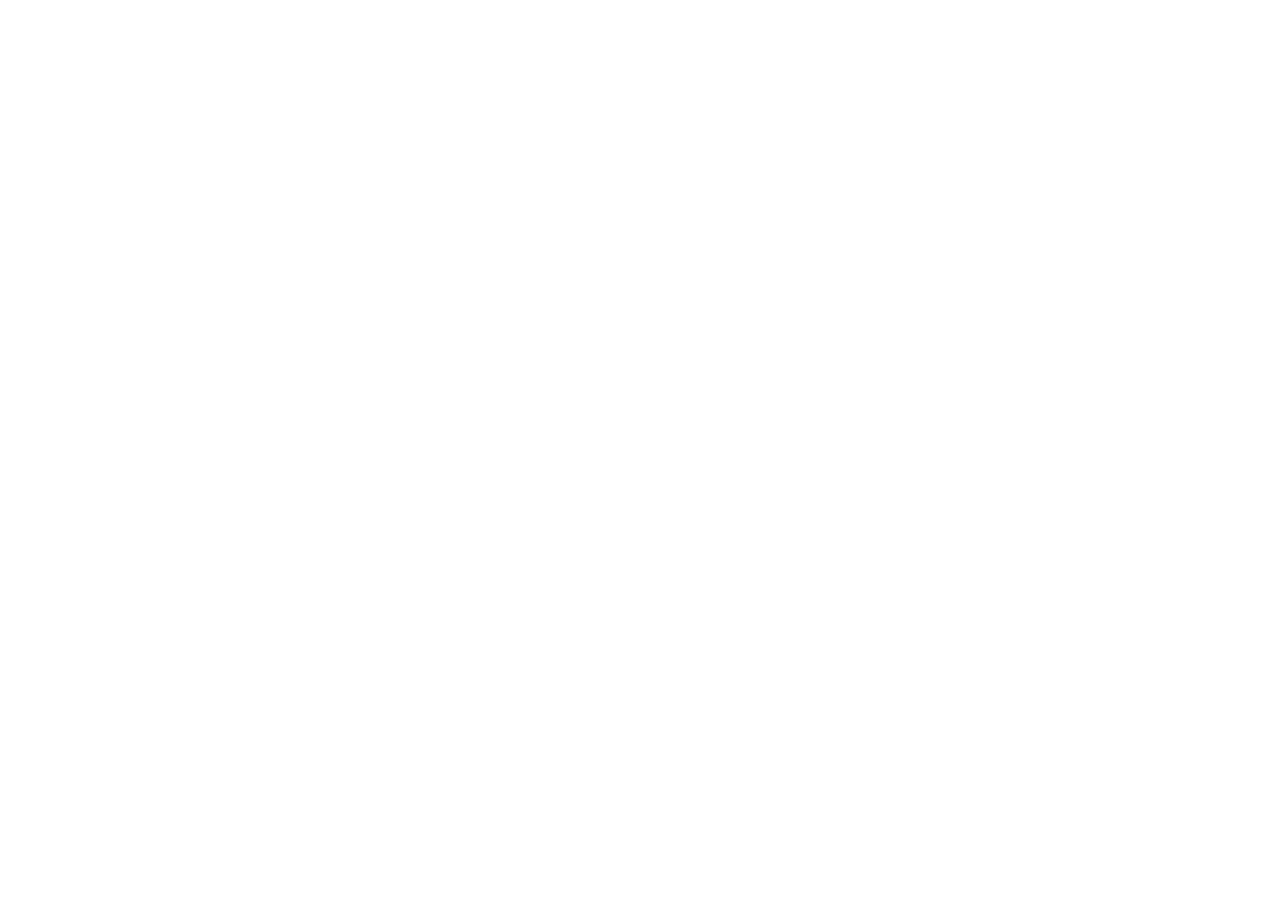
==== index.html @ af3ef428 "init" ====
<!DOCTYPE html>
<html lang="en">
<head>
    <meta charset="UTF-8">
    <meta name="viewport" content="width=device-width, initial-scale=1.0">
    <title>NoScrollDay</title>
    <link rel="stylesheet" href="style.css">
    <script src="https://static.elfsight.com/platform/platform.js" async></script>
</head>
<body>
    <div class="elfsight-app-c1438b45-c35c-4596-bf98-fbc8ab996f0f" data-elfsight-app-lazy></div>

</body>
</html>
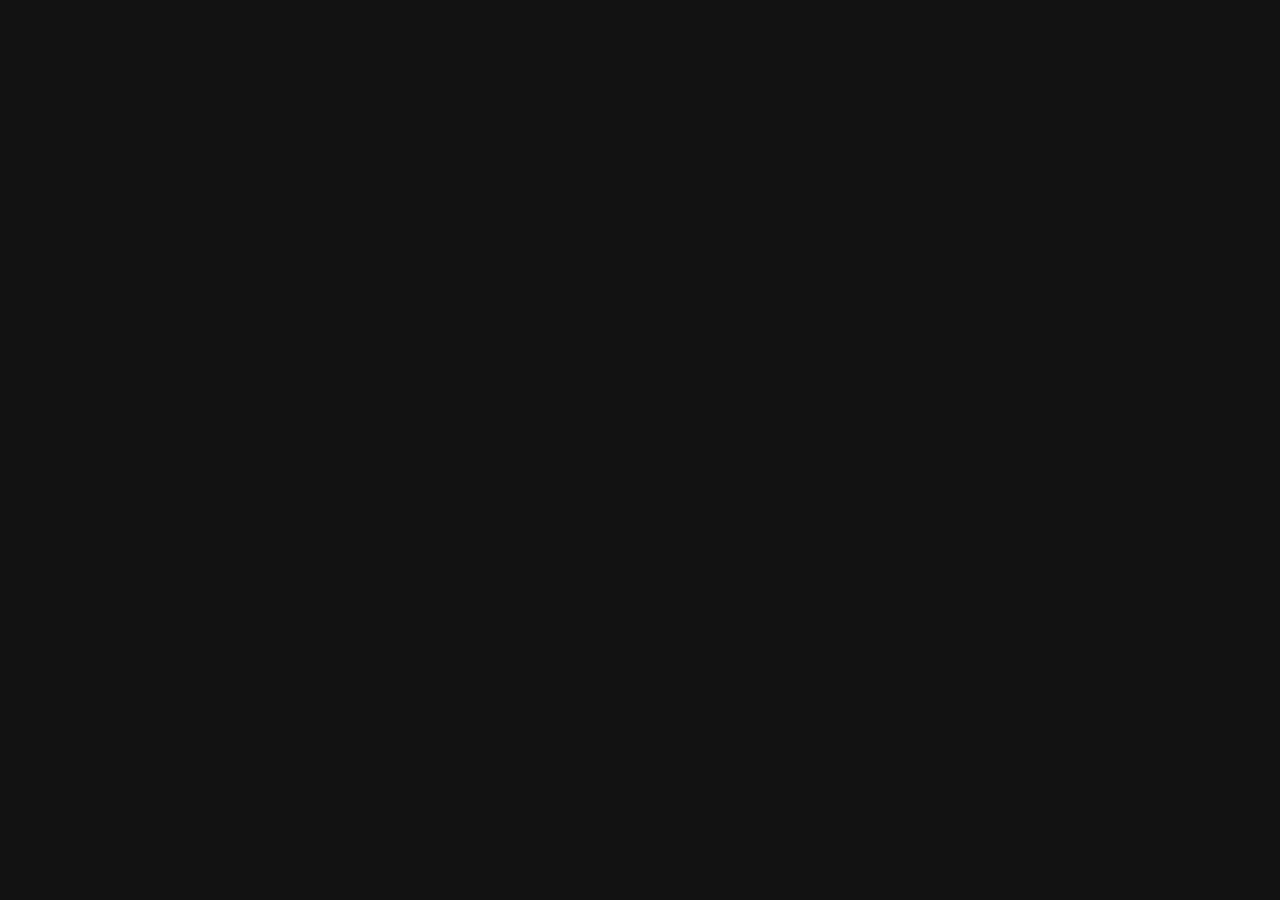
==== commit b4947060: "Styles" ====
--- a/index.html
+++ b/index.html
@@ -6,6 +6,7 @@
     <title>NoScrollDay</title>
     <link rel="stylesheet" href="style.css">
     <script src="https://static.elfsight.com/platform/platform.js" async></script>
+    <script src="script.js" async></script>
 </head>
 <body>
     <div class="elfsight-app-c1438b45-c35c-4596-bf98-fbc8ab996f0f" data-elfsight-app-lazy></div>
--- a/style.css
+++ b/style.css
@@ -0,0 +1,17 @@
+body{
+    font-family: 'Inter', sans-serif;
+    background-color: rgb(17, 17, 17);
+
+}
+
+svg{
+    fill: white;
+}
+
+a{
+    display: none !important;
+}
+
+.eapps-widget-toolbar{
+    display: none !important;
+}